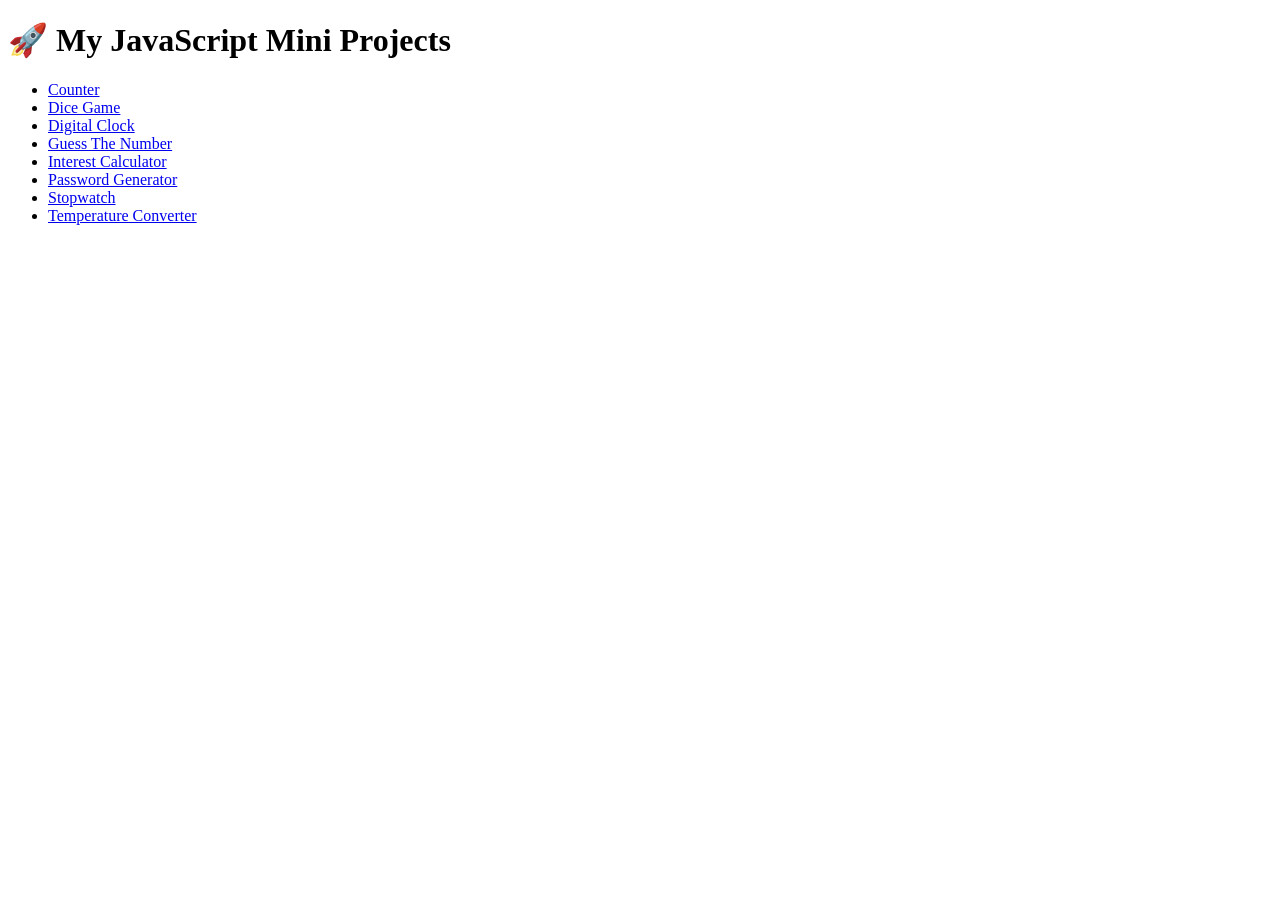
==== index.html @ 0a534d02 "Add files via upload" ====
<!DOCTYPE html>
<html>
<head>
    <title>My JS Projects</title>
</head>
<body>

<h1>🚀 My JavaScript Mini Projects</h1>

<ul>
    <li><a href="counter/index.html">Counter</a></li>
    <li><a href="dice-using-randnum/index.html">Dice Game</a></li>
    <li><a href="digital-clock/index.html">Digital Clock</a></li>
    <li><a href="guess-the-number/index.html">Guess The Number</a></li>
    <li><a href="interest-calculator/index.html">Interest Calculator</a></li>
    <li><a href="random-password-generator/index.html">Password Generator</a></li>
    <li><a href="stopwatch/index.html">Stopwatch</a></li>
    <li><a href="temperature-converter/index.html">Temperature Converter</a></li>
</ul>

</body>
</html>
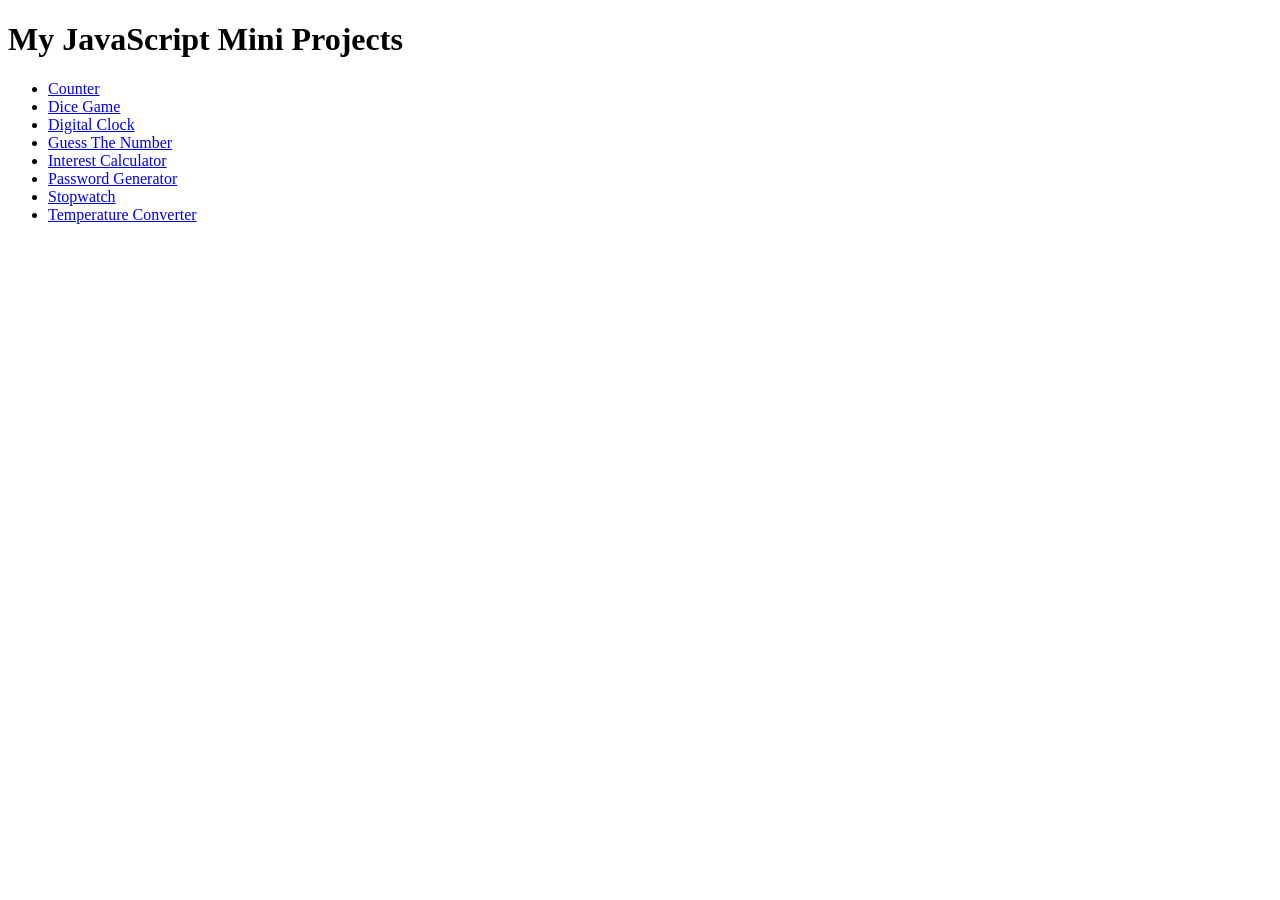
==== commit 5300a3b1: "Update index.html" ====
--- a/index.html
+++ b/index.html
@@ -5,7 +5,7 @@
 </head>
 <body>
 
-<h1>🚀 My JavaScript Mini Projects</h1>
+<h1>My JavaScript Mini Projects</h1>
 
 <ul>
     <li><a href="counter/index.html">Counter</a></li>
@@ -19,4 +19,4 @@
 </ul>
 
 </body>
-</html>+</html>
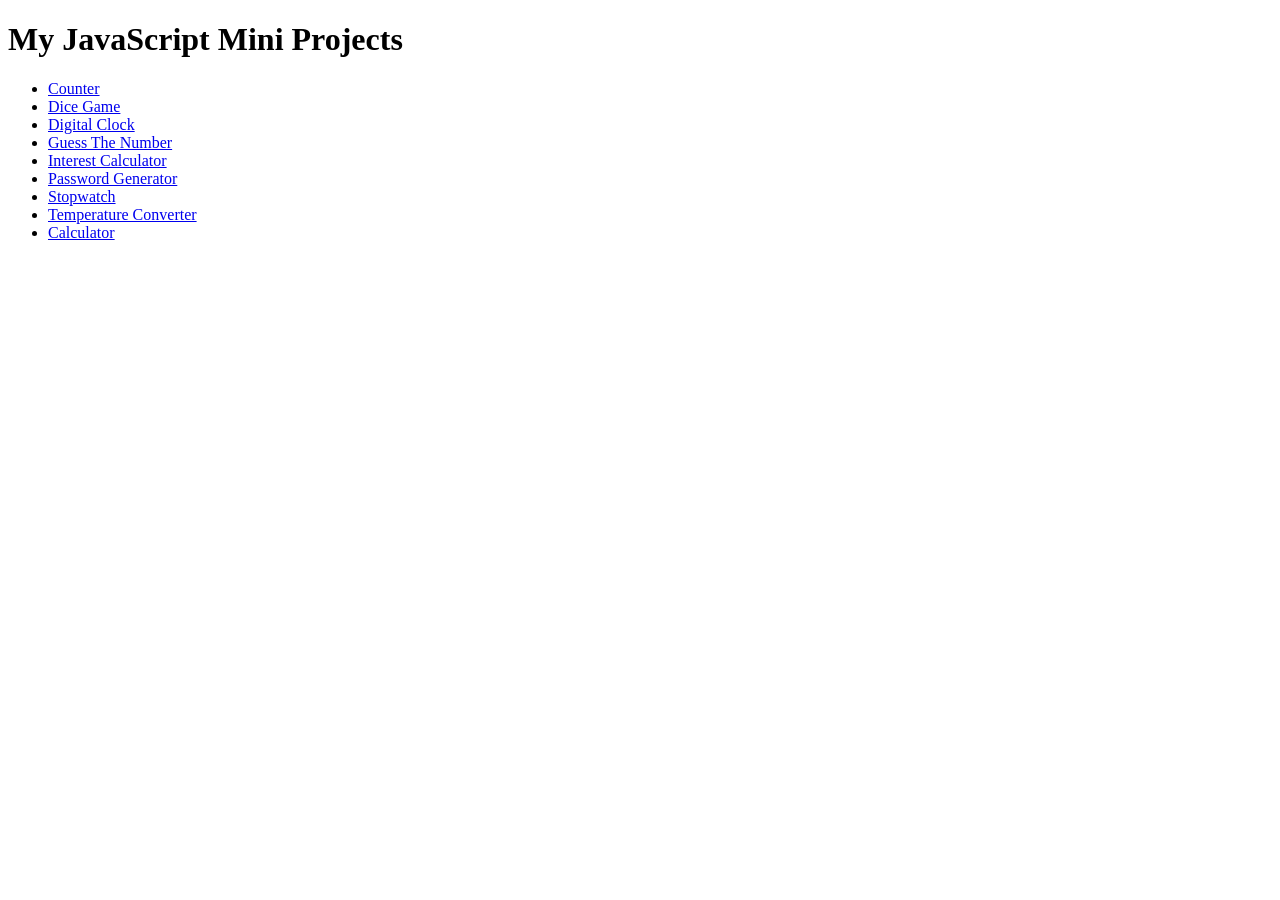
==== commit 1eb08803: "Update index.html" ====
--- a/index.html
+++ b/index.html
@@ -16,6 +16,7 @@
     <li><a href="random-password-generator/index.html">Password Generator</a></li>
     <li><a href="stopwatch/index.html">Stopwatch</a></li>
     <li><a href="temperature-converter/index.html">Temperature Converter</a></li>
+    <li><a href="calculator/index.html">Calculator</a></li>
 </ul>
 
 </body>
